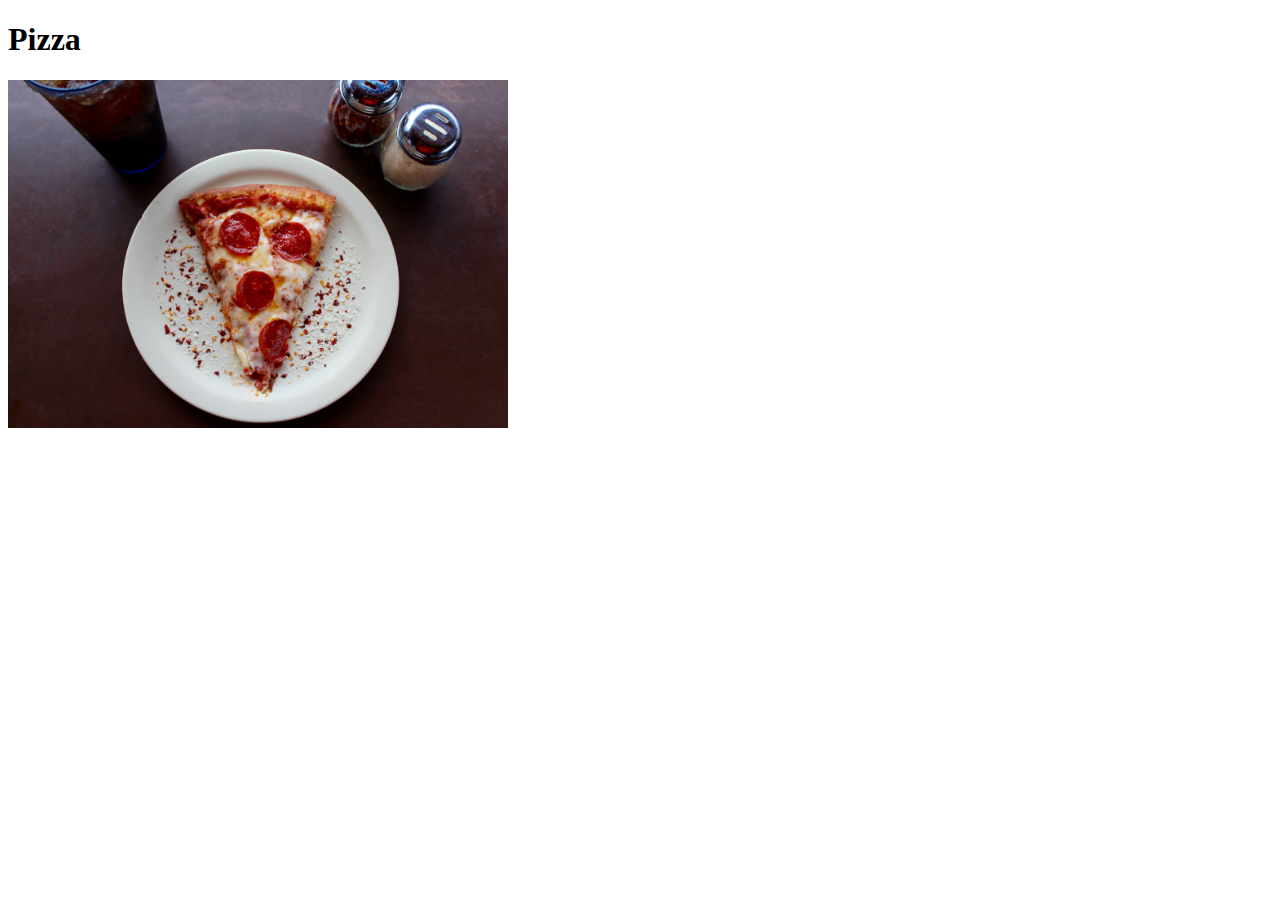
==== pizza.html @ b4a0ca9f "- add scaffolding for basic website structure - add image and sizing it" ====
<!DOCTYPE html>
<html lang="en">
<head>
    <meta charset="UTF-8">
    <meta http-equiv="X-UA-Compatible" content="IE=edge">
    <meta name="viewport" content="width=device-width, initial-scale=1.0">
    <link rel="stylesheet" href="style.css">
    <title>Document</title>
</head>
<body>
    <h1>Pizza</h1>
    <img src="pexels-sydney-troxell-708587.jpg" alt="" id="pizzaImg">
</body>
</html>
---- style.css ----
#pizzaImg {
    width: 500px;
}
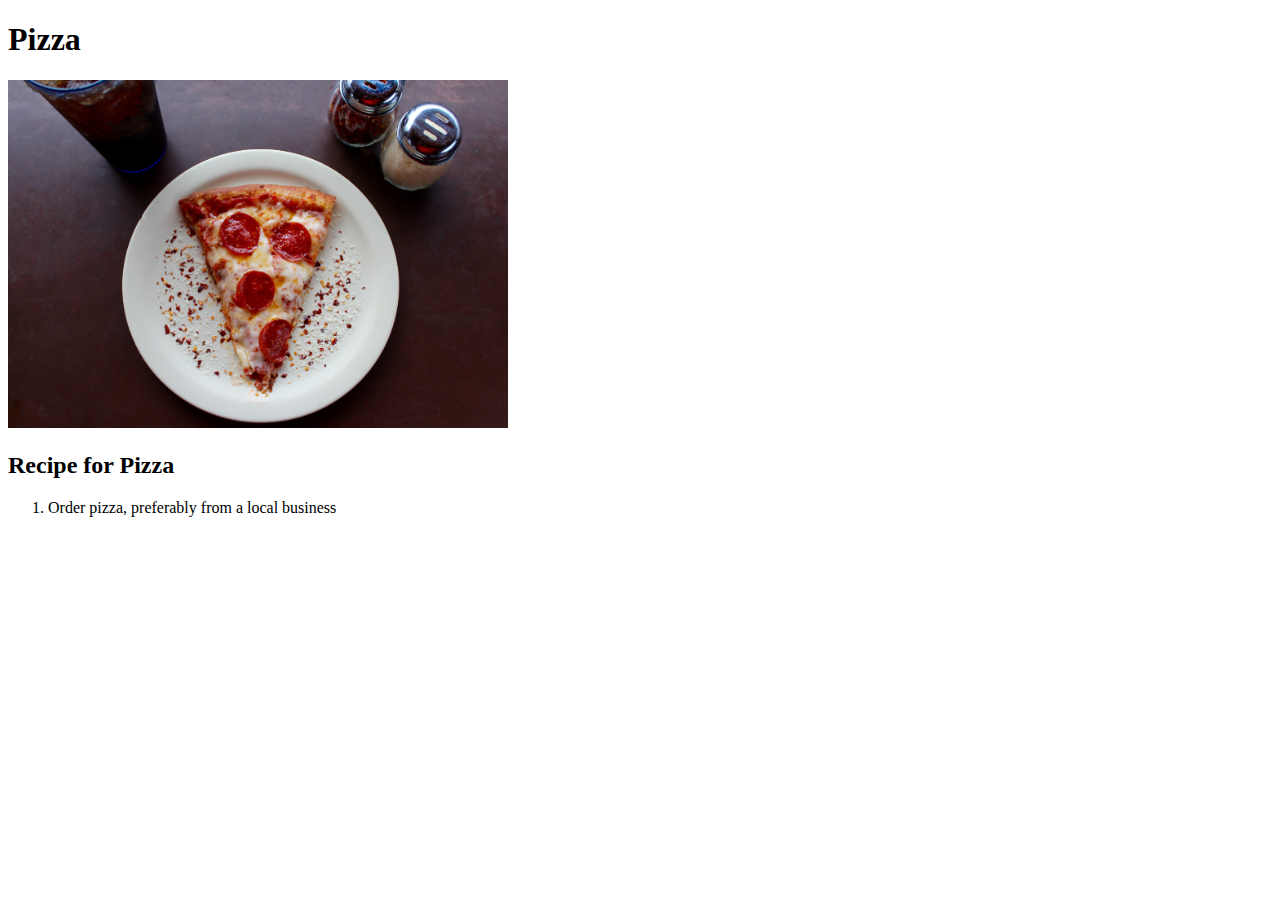
==== commit 59fbcc01: "Add recipe directions" ====
--- a/pizza.html
+++ b/pizza.html
@@ -10,5 +10,9 @@
 <body>
     <h1>Pizza</h1>
     <img src="pexels-sydney-troxell-708587.jpg" alt="" id="pizzaImg">
+    <h2>Recipe for Pizza</h2>
+    <ol>
+        <li>Order pizza, preferably from a local business</li>
+    </ol>
 </body>
 </html>